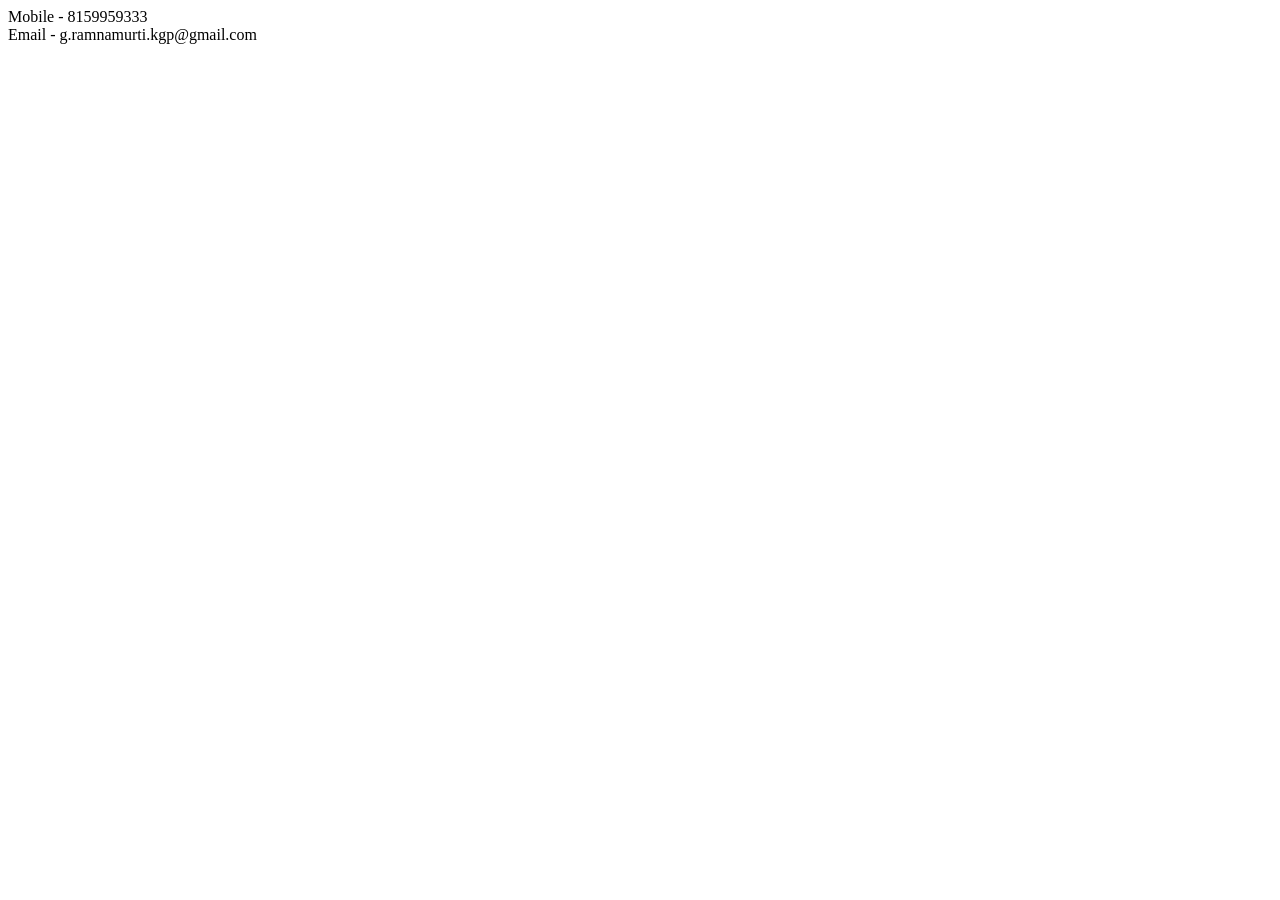
==== Contact.html @ 5dec978d "add website files" ====
<!DOCTYPE html>
<html lang="en">
<head>
    <meta charset="UTF-8">
    <meta name="viewport" content="width=device-width, initial-scale=1.0">
    <title>My Portfolio</title>
    <link ref="stylesheet" a href="Contact.css"> 
</head>
<body>
    <section>Mobile - 8159959333<br>
Email - g.ramnamurti.kgp@gmail.com 
    </section>
</body>
</html>
---- Contact.css ----
*{
    background-color: #e6ebf2;
font-family: Arial, sans-serif;
}
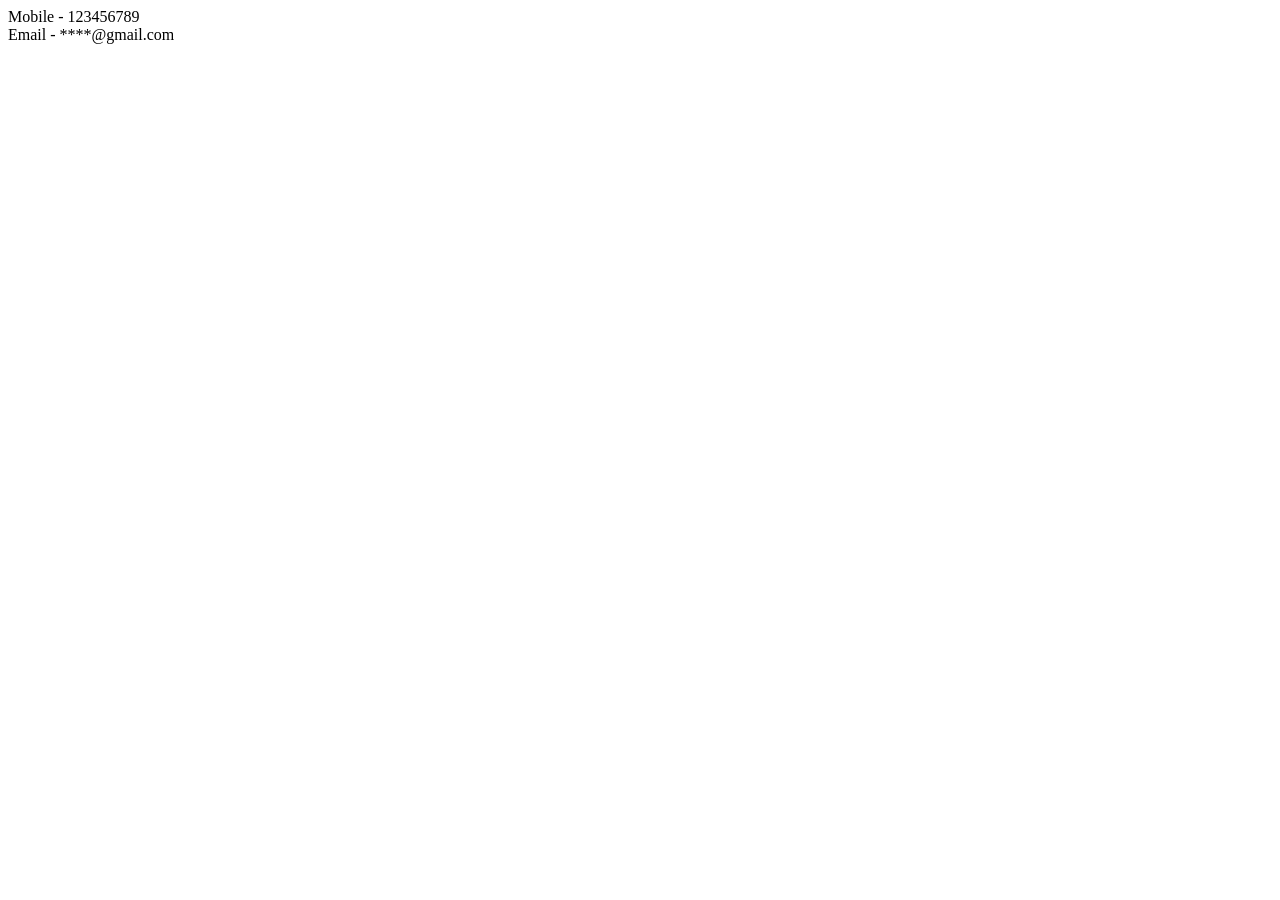
==== commit 914c3fd7: "update contact.html" ====
--- a/Contact.html
+++ b/Contact.html
@@ -7,8 +7,8 @@
     <link ref="stylesheet" a href="Contact.css"> 
 </head>
 <body>
-    <section>Mobile - 8159959333<br>
-Email - g.ramnamurti.kgp@gmail.com 
+    <section>Mobile - 123456789<br>
+Email - ****@gmail.com
     </section>
 </body>
 </html>
--- a/Contact.css
+++ b/Contact.css
@@ -1,4 +1,4 @@
 *{
     background-color: #e6ebf2;
 font-family: Arial, sans-serif;
-}+}
